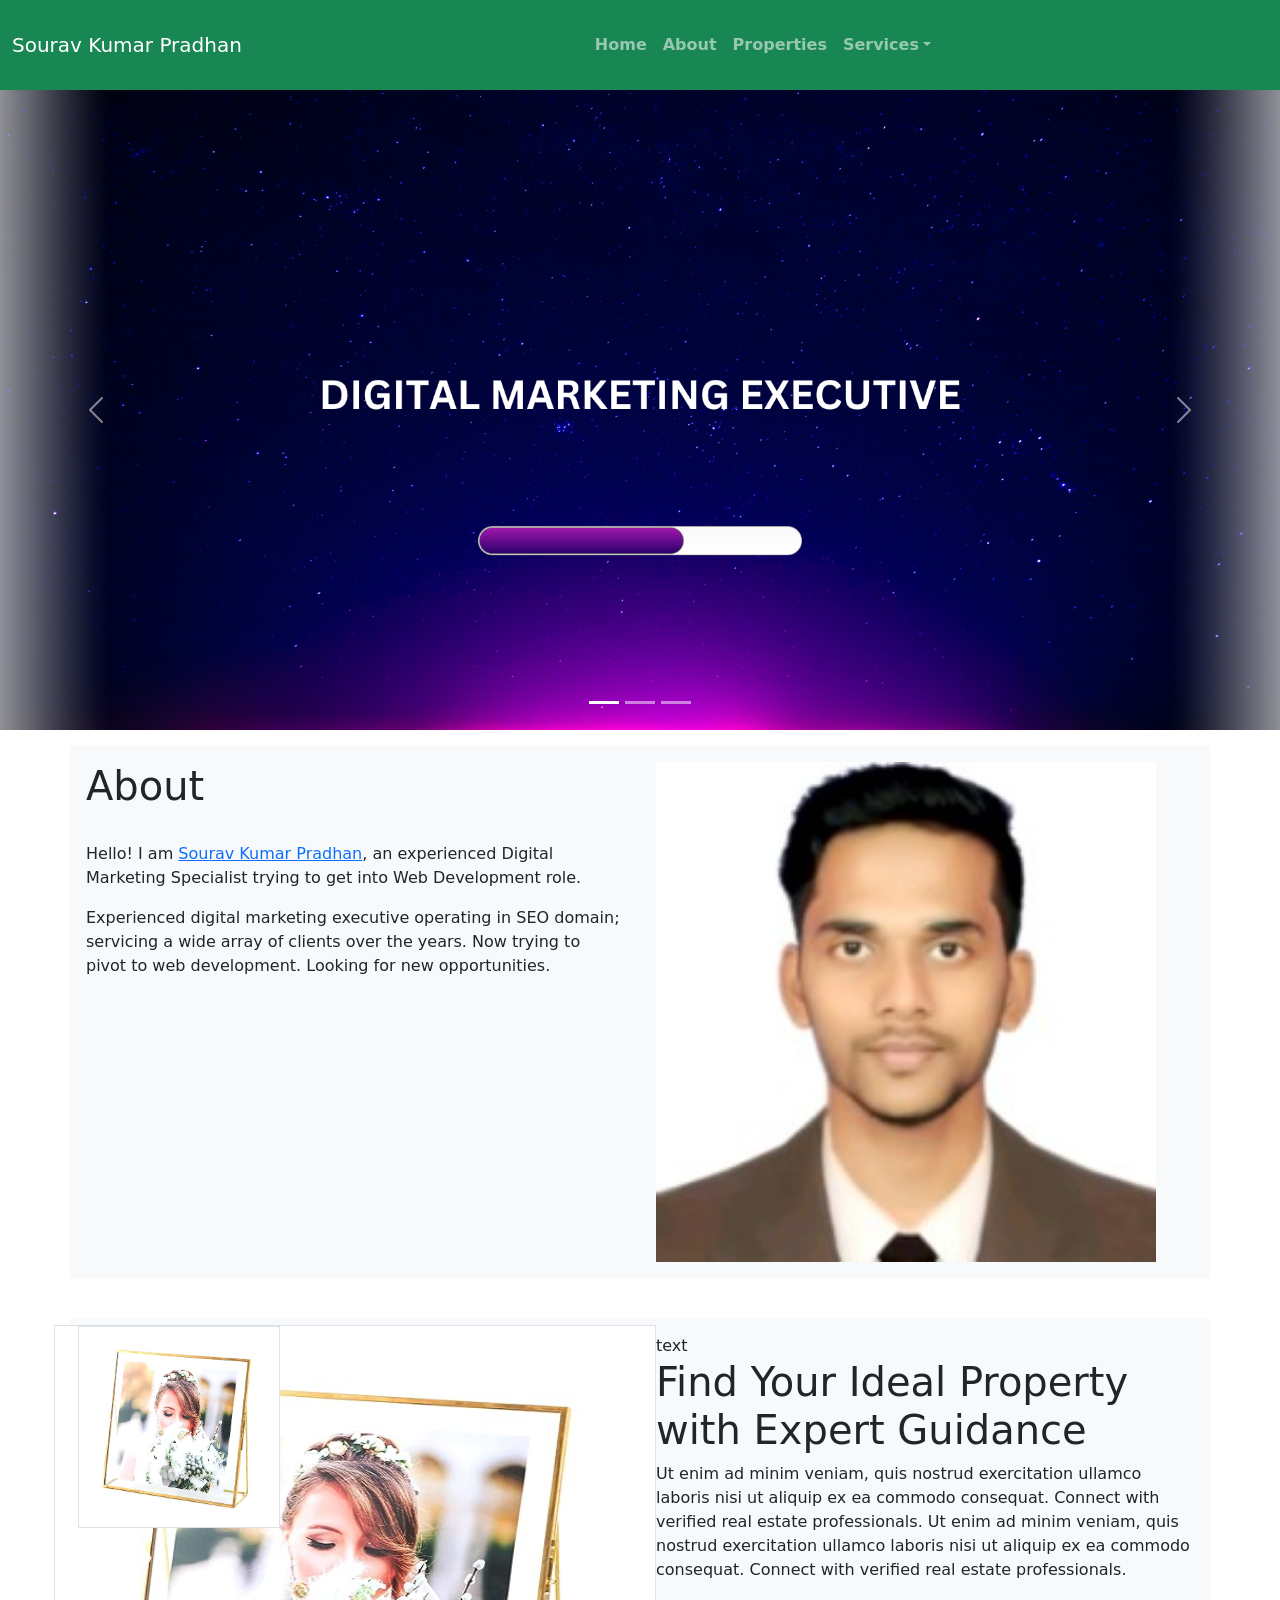
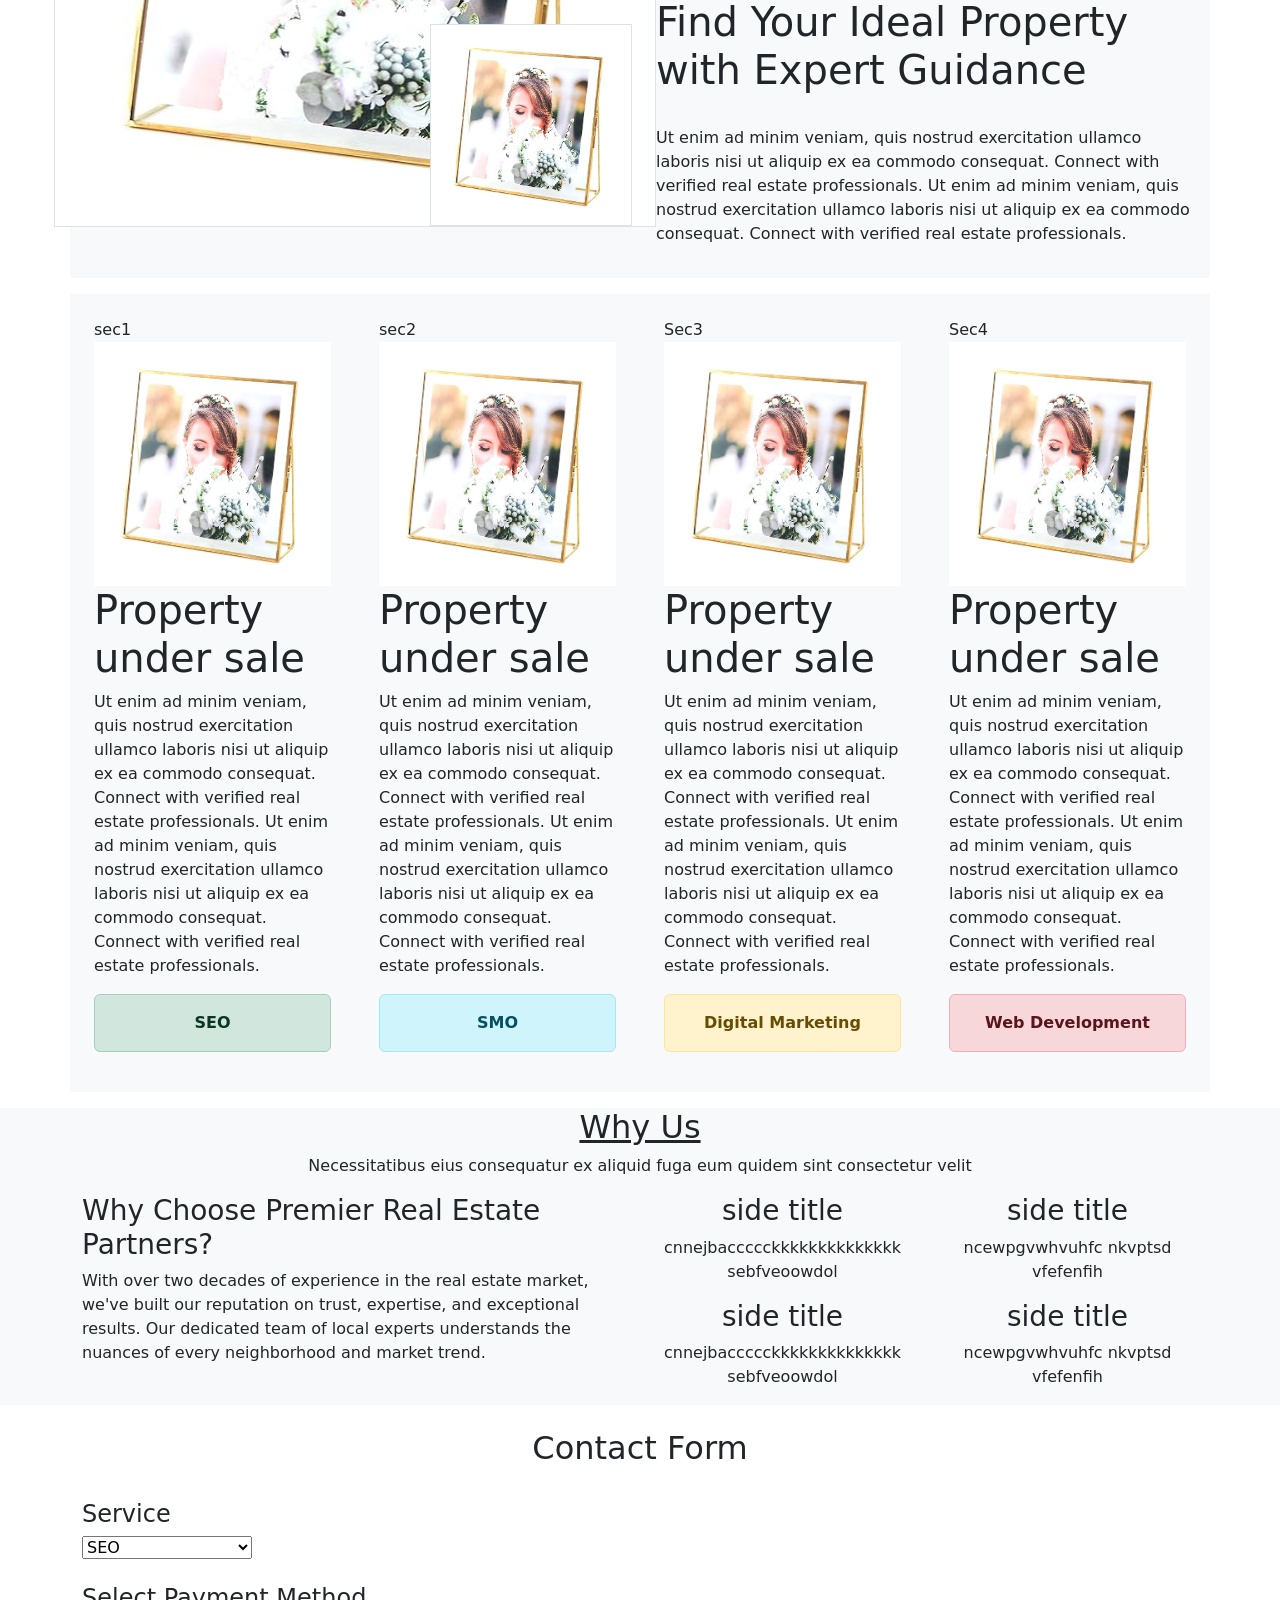
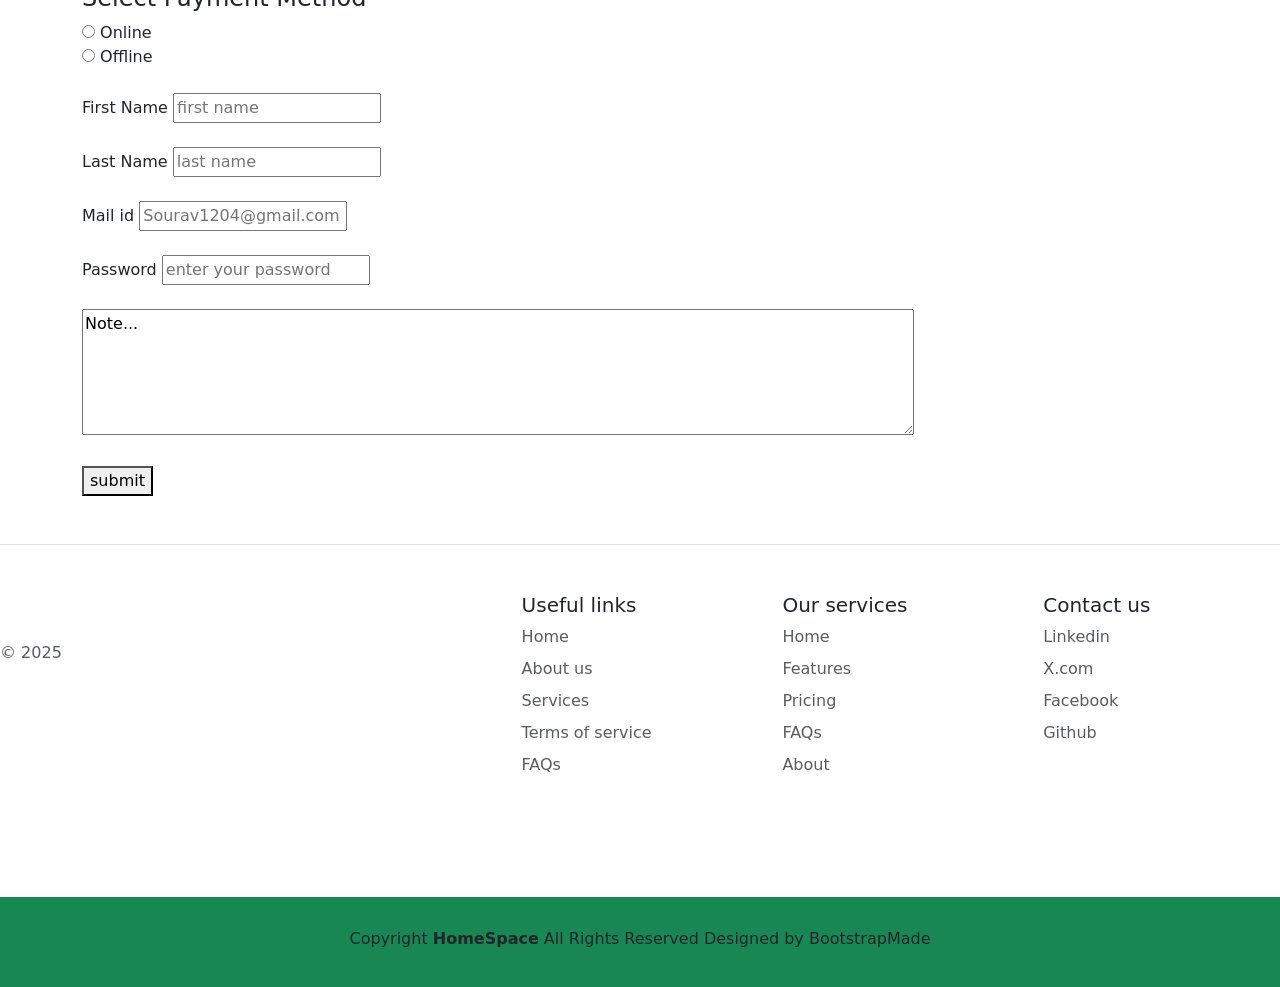
==== index.html @ d752d13b "first commit" ====
<!DOCTYPE html>
<html lang="en">
  <head>
    <title>Nav Bar</title>
    <meta charset="utf-8" />
    <meta name="viewport" content="width=device-width, initial-scale=1" />
    <link href="https://cdn.jsdelivr.net/npm/bootstrap@5.3.3/dist/css/bootstrap.min.css" rel="stylesheet" />
    <script src="https://cdn.jsdelivr.net/npm/bootstrap@5.3.3/dist/js/bootstrap.bundle.min.js"></script>
    <link rel="stylesheet" href="./css/style.css">
    <!-- <link rel="stylesheet" href="https://cdnjs.cloudflare.com/ajax/libs/font-awesome/4.7.0/css/font-awesome.min.css"> -->
  </head>
  <body>
    <nav class="navbar navbar-expand-sm bg-success navbar-dark sticky-top" style="height: 90px">
      <div class="container-fluid">
        <a class="navbar-brand" href="#">Sourav Kumar Pradhan</a>
        <button class="navbar-toggler" type="button" data-bs-toggle="collapse" data-bs-target="#collapsibleNavbar">
          <span class="navbar-toggler-icon"></span>
        </button>
        <div class="collapse navbar-collapse justify-content-center" id="collapsibleNavbar">
          <ul class="navbar-nav">
            <li class="nav-item">
              <a class="nav-link" href="#"><b>Home</b></a>
            </li>
            <li class="nav-item">
              <a class="nav-link" href="#"><b>About</b></a>
            </li>
            <li class="nav-item">
              <a class="nav-link" href="#"><b>Properties</b></a>
            </li>
            <li class="nav-item dropdown">
              <a class="nav-link dropdown-toggle" href="#" role="button" data-bs-toggle="dropdown"><b>Services</b></a>
              <ul class="dropdown-menu">
                <li>
                  <a class="dropdown-item" href="#"><b>SEO</b></a>
                </li>
                <li>
                  <a class="dropdown-item" href="#"><b>SMO</b></a>
                </li>
                <li>
                  <a class="dropdown-item" href="#"><b>WEB Development</b></a>
                </li>
              </ul>
            </li>
          </ul>
        </div>
      </div>
    </nav>
    <div id="demo" class="carousel slide" data-bs-ride="carousel">
      <!-- Indicators/dots -->
      <div class="carousel-indicators">
        <button type="button" data-bs-target="#demo" data-bs-slide-to="0" class="active"></button>
        <button type="button" data-bs-target="#demo" data-bs-slide-to="1"></button>
        <button type="button" data-bs-target="#demo" data-bs-slide-to="2"></button>
      </div>

      <!-- The slideshow/carousel -->
      <div class="carousel-inner">
        <div class="carousel-item active">
          <img src="images/Digital marketing executive..png" alt="Los Angeles" class="d-block" style="width: 100%">
        </div>
        <div class="carousel-item">
          <img src="images/transition into a Web Development role..png" alt="Chicago" class="d-block" style="width: 100%" />
        </div>
        <div class="carousel-item">
          <img src="images/Web Developer..png" alt="New York" class="d-block" style="width: 100%">
        </div>
      </div>

      <!-- Left and right controls/icons -->
      <button class="carousel-control-prev" type="button" data-bs-target="#demo" data-bs-slide="prev">
        <span class="carousel-control-prev-icon"></span>
      </button>
      <button class="carousel-control-next" type="button" data-bs-target="#demo" data-bs-slide="next">
        <span class="carousel-control-next-icon"></span>
      </button>
    </div>
    <div class="container mt-3">
      <div class="row">
        <div class="col-sm-6 p-3 bg-light text-Black">
         
          <h1>About</h1>
          <br>
          <p>
           Hello! I am <a href="https://www.linkedin.com/in/sourav-kumar-pradhan-544301198/">Sourav Kumar Pradhan</a>, an experienced Digital Marketing Specialist trying to get into Web Development role.
          </p>
          <p>Experienced digital marketing executive operating in SEO domain; servicing a wide array of clients over the years. Now trying to pivot to web development. Looking for new opportunities.</p>
        </div>
        <div class="col-sm-6 p-3 bg-light text-Black">
         
          <div class="My-image"><img src="images/My image.jpg" alt="Sourav Kumar Pradhan" height="500px" width="500px"></div>
        </div>
      </div>
    </div>
    <br />
    <div class="container mt-3">
      <div class="row">
        <div class="col-sm-6 p-2 bg-light text-Black">
          <div class="box">
            <div class="top-left border"><img src="images/square image.jpg" alt="" height="200px" width="200px"></div>
            <div class="box-center border"><img src="images/square image.jpg" alt="" height="500px" width="600px"></div>
            <div class="bottom-right border"><img src="images/square image.jpg" alt="" height="200px" width="200px"></div>
          </div>
        </div>
        <div class="col-sm-6 p-3 bg-light text-Black">
          text
          <h1>Find Your Ideal Property with Expert Guidance</h1>
         
          <p>
            Ut enim ad minim veniam, quis nostrud exercitation ullamco laboris nisi ut aliquip ex ea commodo consequat. Connect with verified real
            estate professionals. Ut enim ad minim veniam, quis nostrud exercitation ullamco laboris nisi ut aliquip ex ea commodo consequat. Connect
            with verified real estate professionals.
          </p>

          <h1>Find Your Ideal Property with Expert Guidance</h1>
         <br>
          <p>
            Ut enim ad minim veniam, quis nostrud exercitation ullamco laboris nisi ut aliquip ex ea commodo consequat. Connect with verified real
            estate professionals. Ut enim ad minim veniam, quis nostrud exercitation ullamco laboris nisi ut aliquip ex ea commodo consequat. Connect
            with verified real estate professionals.
          </p>
        </div>
      </div>
    </div>
    <div class="container mt-3">
      <div class="row">
        <div class="col-sm-3 p-4 bg-light">
          sec1
          <div class="image"><img src="images/square image.jpg" alt="" class="img-fluid"></div>
          <div>
            <h1>Property under sale</h1>
            <p>
              Ut enim ad minim veniam, quis nostrud exercitation ullamco laboris nisi ut aliquip ex ea commodo consequat. Connect with verified real
              estate professionals. Ut enim ad minim veniam, quis nostrud exercitation ullamco laboris nisi ut aliquip ex ea commodo consequat.
              Connect with verified real estate professionals.
            </p>
            <div class="alert alert-success text-center">
              <strong>SEO</strong>
            </div>
          </div>
        </div>
        <div class="col-sm-3 p-4 bg-light">
          sec2
          <div class="image"><img src="images/square image.jpg" alt="" class="img-fluid" /></div>
          <div>
            <h1>Property under sale</h1>
            <p>
              Ut enim ad minim veniam, quis nostrud exercitation ullamco laboris nisi ut aliquip ex ea commodo consequat. Connect with verified real
              estate professionals. Ut enim ad minim veniam, quis nostrud exercitation ullamco laboris nisi ut aliquip ex ea commodo consequat.
              Connect with verified real estate professionals.
            </p>
            <div class="alert alert-info text-center">
              <strong>SMO</strong>
            </div>
          </div>
        </div>
        <div class="col-sm-3 p-4 bg-light">
          Sec3
          <div class="image"><img src="images/square image.jpg" alt="" class="img-fluid" /></div>
          <div>
            <h1>Property under sale</h1>
            <p>
              Ut enim ad minim veniam, quis nostrud exercitation ullamco laboris nisi ut aliquip ex ea commodo consequat. Connect with verified real
              estate professionals. Ut enim ad minim veniam, quis nostrud exercitation ullamco laboris nisi ut aliquip ex ea commodo consequat.
              Connect with verified real estate professionals.
            </p>
            <div class="alert alert-warning text-center">
              <strong>Digital Marketing</strong>
            </div>
          </div>
        </div>
        <div class="col-sm-3 p-4 bg-light">
          Sec4
          <div class="image"><img src="images/square image.jpg" alt="" class="img-fluid" /></div>
          <div>
            <h1>Property under sale</h1>
            <p>
              Ut enim ad minim veniam, quis nostrud exercitation ullamco laboris nisi ut aliquip ex ea commodo consequat. Connect with verified real
              estate professionals. Ut enim ad minim veniam, quis nostrud exercitation ullamco laboris nisi ut aliquip ex ea commodo consequat.
              Connect with verified real estate professionals.
            </p>
            <div class="alert alert-danger text-center">
              <strong>Web Development</strong>
            </div>
          </div>
        </div>
      </div>
    </div>
    <div class="container-fluid bg-light mt-3">
      <h2 class="text-decoration-underline text-center">Why Us</h2>
      <p class="text-center">Necessitatibus eius consequatur ex aliquid fuga eum quidem sint consectetur velit</p>
      <div class="container">
        <div class="row">
          <div class="col-sm-6">
            <h3>Why Choose Premier Real Estate Partners?</h3>
            <p>
              With over two decades of experience in the real estate market, we've built our reputation on trust, expertise, and exceptional results.
              Our dedicated team of local experts understands the nuances of every neighborhood and market trend.
            </p>
          </div>
          <div class="col-sm-6">
            <div class="row">
              <div class="col-sm-6 text-center">
                <h3>side title</h3>
                <p>cnnejbaccccckkkkkkkkkkkkkk sebfveoowdol</p>
              </div>
              <div class="col-sm-6 text-center">
                <h3>side title</h3>
                <p>ncewpgvwhvuhfc nkvptsd vfefenfih</p>
              </div>
            </div>
            <div class="row">
              <div class="col-sm-6 text-center">
                <h3>side title</h3>
                <p>cnnejbaccccckkkkkkkkkkkkkk sebfveoowdol</p>
              </div>
              <div class="col-sm-6 text-center">
                <h3>side title</h3>
                <p>ncewpgvwhvuhfc nkvptsd vfefenfih</p>
              </div>
            </div>
          </div>
        </div>
      </div>
    </div>
<br>
  <div class="container">
    <h2 class="text-center">Contact Form</h2>
    <br>
    <form>
        <h4><label for="Stream">Service</label></h4>
       <select id="selector"> 
        <option value="SEO">SEO</option><br><br>
        <option value="SMO">SMO</option><br><br>
        <option value="Digital Marketing">Digital Marketing</option><br><br>
        <option value="Web Development">Web Development</option>
       </select><br><br>
       <h4>Select Payment Method</h4>
       <input type="radio" name="nametype" value="online">
       Online <br>
       <input type="radio" name="nametype" value="Offline">
       Offline <br><br>
        <label for="first name">First Name</label>
        <input type="text" id="fname" placeholder="first name"> <br><br>
        <label for="last name">Last Name</label>
        <input type="text" id="lname" placeholder="last name"><br><br>
        <label for="Mail">Mail id</label>
        <input type="Mail" id="mail" placeholder="Sourav1204@gmail.com"><br><br>
        <label for="Password">Password</label>
        <input type="Password" id="password" placeholder="enter your password">  <br><br>
        <textarea cols="100" rows="5" id="note">Note...</textarea> <br><br>
    </form>
    
         <button type="submit" id="submit" onclick="submitBtn();">submit</button>
    <script>
        function submitBtn()
        
        {   
            let Selector = document.getElementById("Selector").value
            console.log(Selector);
            let fname = document.getElementById("fname").value
            console.log(fname);
            let lname = document.getElementById("lname").value
            console.log(lname);
            let mail = document.getElementById("mail").value
            console.log(mail);
            let password = document.getElementById("password").value
            console.log(password);
            let Description = document.getElementById("note").value
            console.log(Description);
            let nametype = document.querySelector('input[name="nametype"]:checked').value
            console.log(nametype);
        }
    </script>
  </div>
   <script src="new.js">
   </script>
  
    <footer class="row row-cols-1 row-cols-sm-2 row-cols-md-5 py-5 my-5 border-top">
      <div class="col mb-3">
        <a href="/" class="d-flex align-items-center mb-3 link-body-emphasis text-decoration-none" aria-label="Bootstrap">
          <svg class="bi me-2" width="40" height="32" aria-hidden="true">
            <use xlink:href="#bootstrap"></use>
          </svg>
        </a>
        <p class="text-body-secondary">© 2025</p>
      </div>
      <div class="col mb-3"></div>
      <div class="col mb-3">
        <h5>Useful links</h5>
        <ul class="nav flex-column">
          <li class="nav-item mb-2">
            <a href="#" class="nav-link p-0 text-body-secondary">Home</a>
          </li>
          <li class="nav-item mb-2">
            <a href="#" class="nav-link p-0 text-body-secondary">About us</a>
          </li>
          <li class="nav-item mb-2">
            <a href="#" class="nav-link p-0 text-body-secondary">Services</a>
          </li>
          <li class="nav-item mb-2">
            <a href="#" class="nav-link p-0 text-body-secondary">Terms of service</a>
          </li>
          <li class="nav-item mb-2">
            <a href="#" class="nav-link p-0 text-body-secondary">FAQs</a>
          </li>
        </ul>
      </div>
      <div class="col mb-3">
        <h5>Our services</h5>
        <ul class="nav flex-column">
          <li class="nav-item mb-2">
            <a href="#" class="nav-link p-0 text-body-secondary">Home</a>
          </li>
          <li class="nav-item mb-2">
            <a href="#" class="nav-link p-0 text-body-secondary">Features</a>
          </li>
          <li class="nav-item mb-2">
            <a href="#" class="nav-link p-0 text-body-secondary">Pricing</a>
          </li>
          <li class="nav-item mb-2">
            <a href="#" class="nav-link p-0 text-body-secondary">FAQs</a>
          </li>
          <li class="nav-item mb-2">
            <a href="#" class="nav-link p-0 text-body-secondary">About</a>
          </li>
        </ul>
      </div>
      <div class="col mb-3">
        <h5>Contact us</h5>
        <ul class="nav flex-column">
          <li class="nav-item mb-2">
            <a href="https://www.linkedin.com/in/sourav-kumar-pradhan-544301198/" class="nav-link p-0 text-body-secondary">Linkedin</a>
          </li>
          <li class="nav-item mb-2">
            <a href="https://x.com/imsourav1204" class="nav-link p-0 text-body-secondary">X.com</a>
          </li>
          <li class="nav-item mb-2">
            <a href="https://www.facebook.com/sourav.pradhan.315" class="nav-link p-0 text-body-secondary">Facebook</a>
          </li>
          <li class="nav-item mb-2">
            <a href="https://github.com/sourav1204-ux" class="nav-link p-0 text-body-secondary">Github</a>
          </li>
        </ul>
        
      </div>
    </footer>
    <div class="container-fluid text-center bg-success" style="height: 90px;">
          <p style="padding-top: 30px;">Copyright <b>HomeSpace</b> All Rights Reserved Designed by BootstrapMade</p>
        </div>
  </body>
</html>
---- css/style.css ----
.box {
    position:relative;
    height: 500px; width: 100%;
}
.top-left{
    position:absolute;
    top: 0;
    left: 0;
    z-index: 1;
}
.box-center{
    position:absolute;
    top:50%;
    left:50%;
    transform: translate(-50%, -50%);
}
.bottom-right{
    position:absolute;
    bottom:0;
    right:0;
}
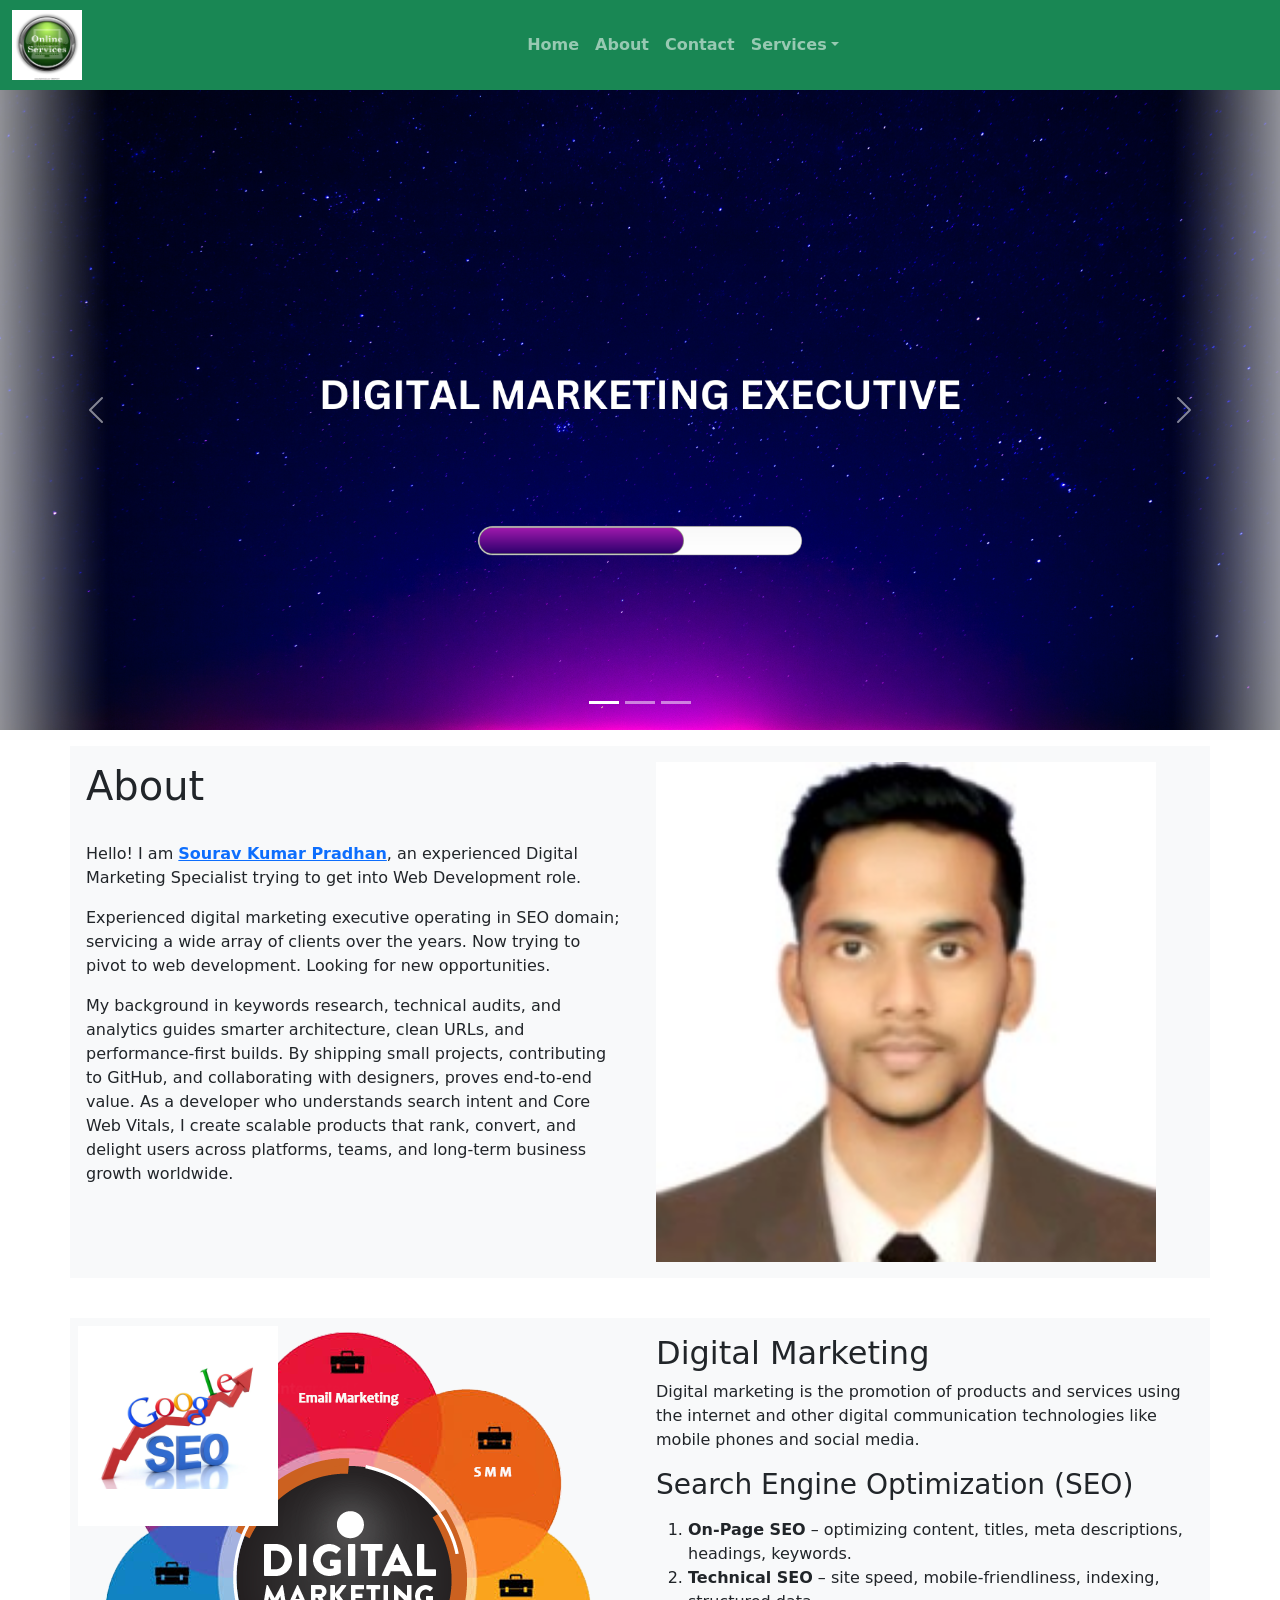
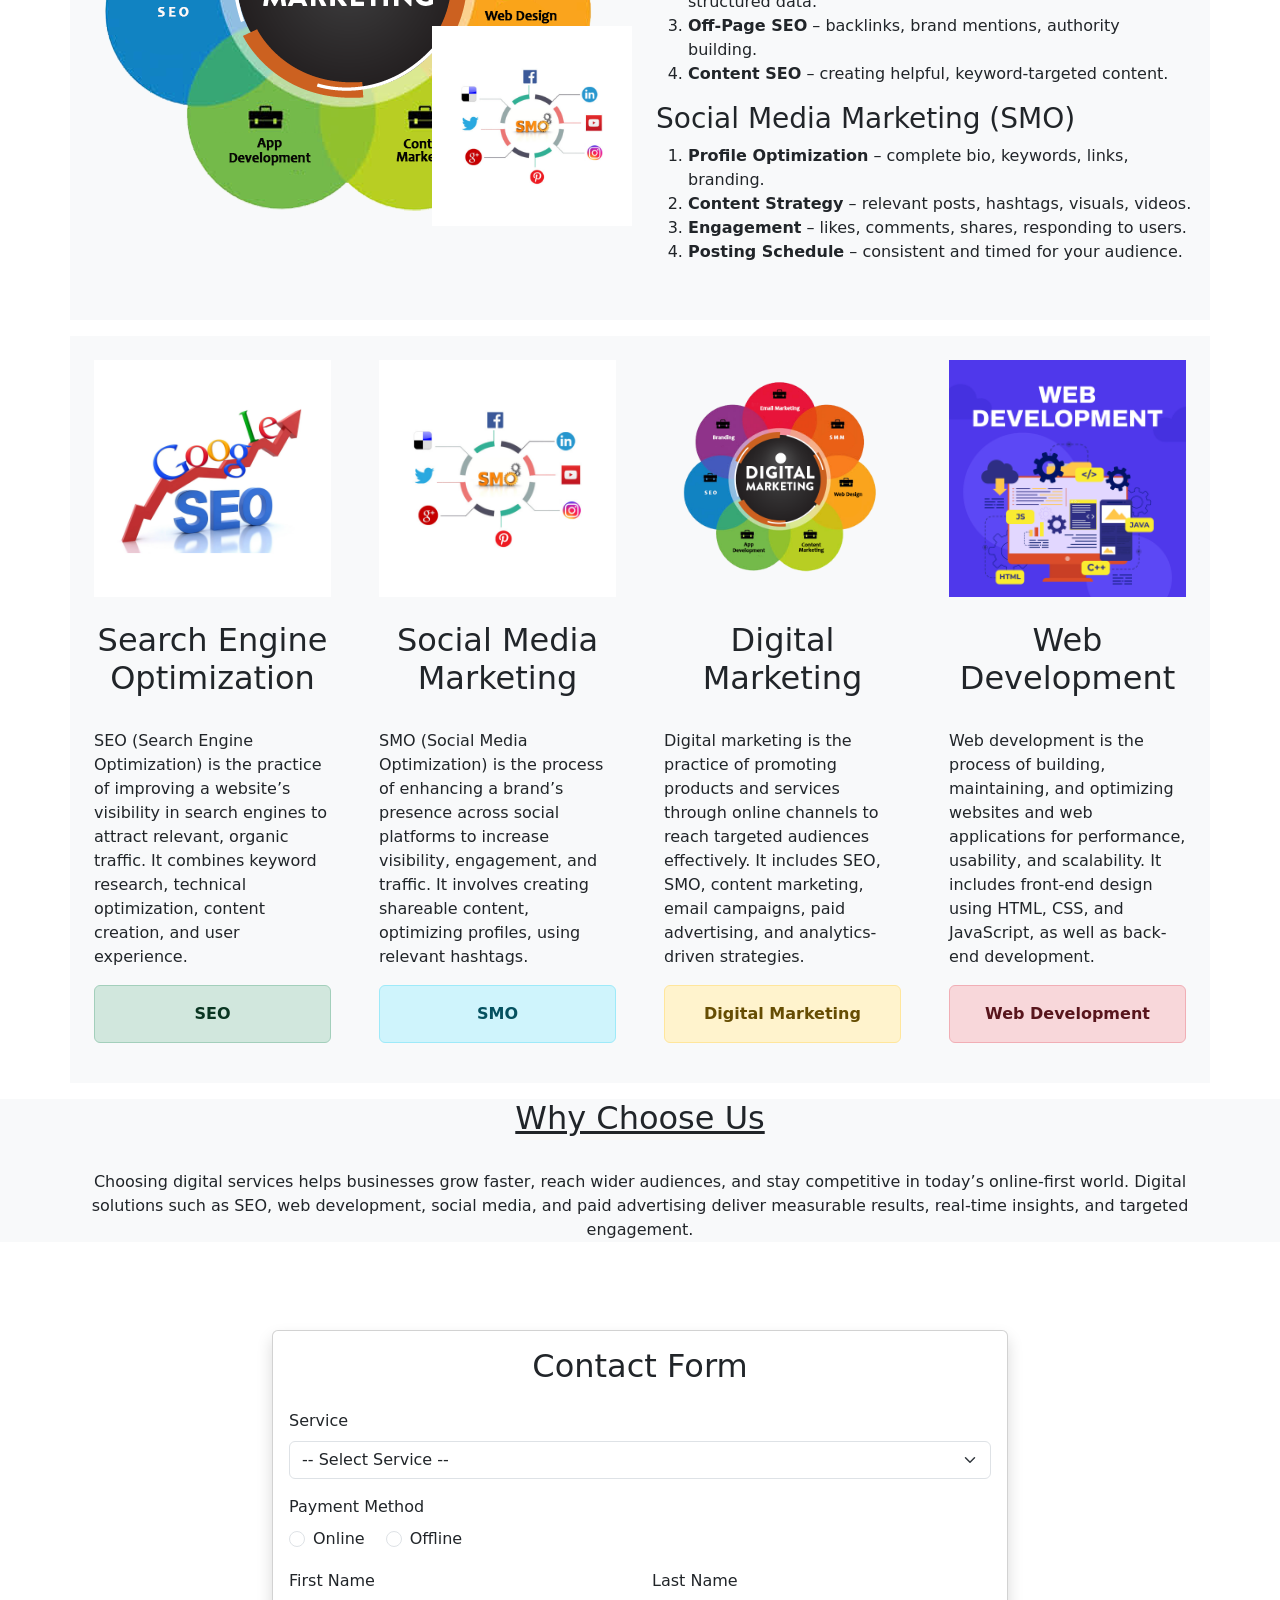
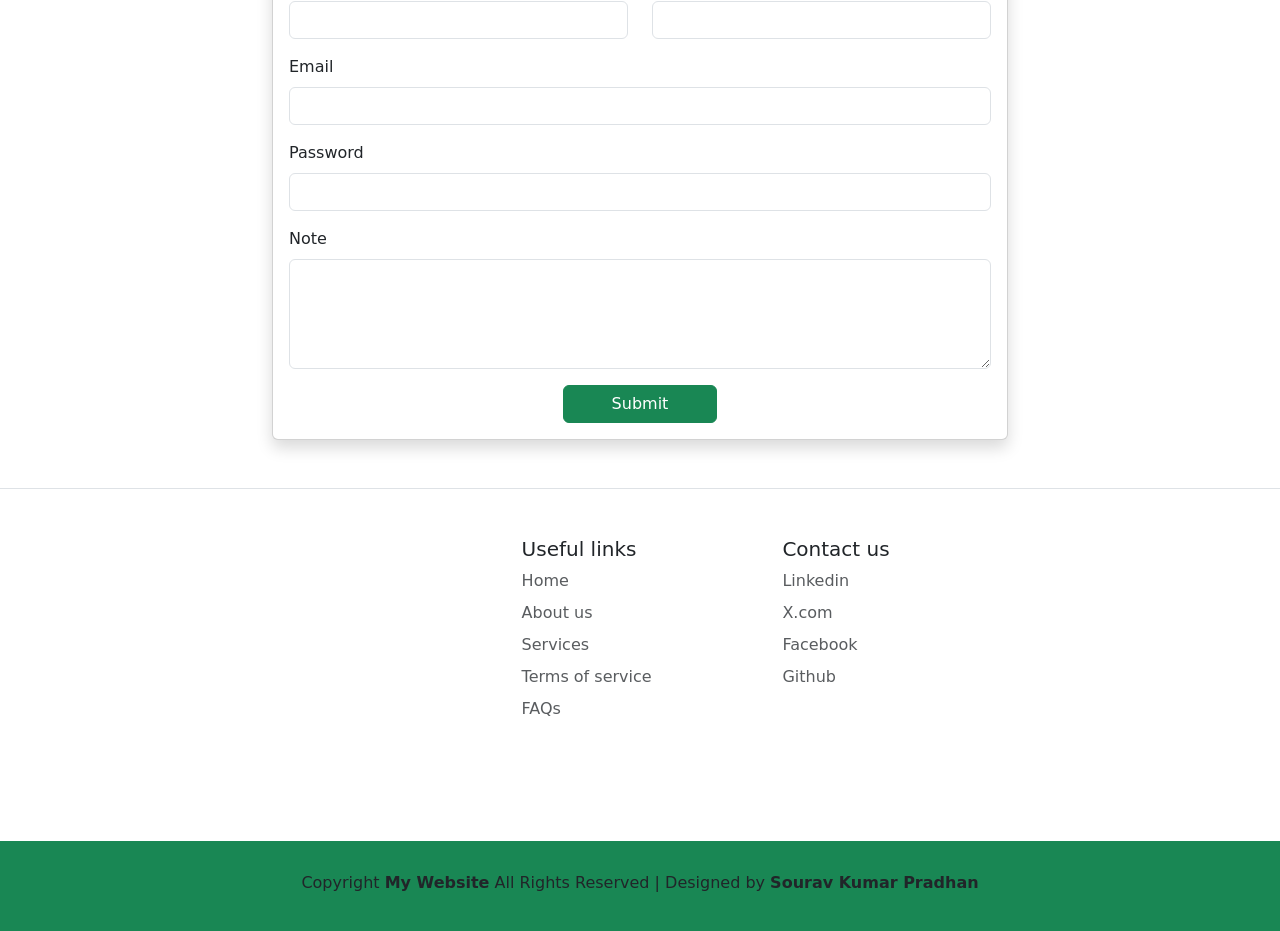
==== commit bd198e45: "1st commit" ====
--- a/index.html
+++ b/index.html
@@ -1,351 +1,398 @@
 <!DOCTYPE html>
 <html lang="en">
-  <head>
-    <title>Nav Bar</title>
-    <meta charset="utf-8" />
-    <meta name="viewport" content="width=device-width, initial-scale=1" />
-    <link href="https://cdn.jsdelivr.net/npm/bootstrap@5.3.3/dist/css/bootstrap.min.css" rel="stylesheet" />
-    <script src="https://cdn.jsdelivr.net/npm/bootstrap@5.3.3/dist/js/bootstrap.bundle.min.js"></script>
-    <link rel="stylesheet" href="./css/style.css">
-    <!-- <link rel="stylesheet" href="https://cdnjs.cloudflare.com/ajax/libs/font-awesome/4.7.0/css/font-awesome.min.css"> -->
-  </head>
-  <body>
-    <nav class="navbar navbar-expand-sm bg-success navbar-dark sticky-top" style="height: 90px">
-      <div class="container-fluid">
-        <a class="navbar-brand" href="#">Sourav Kumar Pradhan</a>
-        <button class="navbar-toggler" type="button" data-bs-toggle="collapse" data-bs-target="#collapsibleNavbar">
-          <span class="navbar-toggler-icon"></span>
-        </button>
-        <div class="collapse navbar-collapse justify-content-center" id="collapsibleNavbar">
-          <ul class="navbar-nav">
-            <li class="nav-item">
-              <a class="nav-link" href="#"><b>Home</b></a>
-            </li>
-            <li class="nav-item">
-              <a class="nav-link" href="#"><b>About</b></a>
-            </li>
-            <li class="nav-item">
-              <a class="nav-link" href="#"><b>Properties</b></a>
-            </li>
-            <li class="nav-item dropdown">
-              <a class="nav-link dropdown-toggle" href="#" role="button" data-bs-toggle="dropdown"><b>Services</b></a>
-              <ul class="dropdown-menu">
-                <li>
-                  <a class="dropdown-item" href="#"><b>SEO</b></a>
-                </li>
-                <li>
-                  <a class="dropdown-item" href="#"><b>SMO</b></a>
-                </li>
-                <li>
-                  <a class="dropdown-item" href="#"><b>WEB Development</b></a>
-                </li>
-              </ul>
-            </li>
-          </ul>
-        </div>
-      </div>
-    </nav>
-    <div id="demo" class="carousel slide" data-bs-ride="carousel">
-      <!-- Indicators/dots -->
-      <div class="carousel-indicators">
-        <button type="button" data-bs-target="#demo" data-bs-slide-to="0" class="active"></button>
-        <button type="button" data-bs-target="#demo" data-bs-slide-to="1"></button>
-        <button type="button" data-bs-target="#demo" data-bs-slide-to="2"></button>
-      </div>
-
-      <!-- The slideshow/carousel -->
-      <div class="carousel-inner">
-        <div class="carousel-item active">
-          <img src="images/Digital marketing executive..png" alt="Los Angeles" class="d-block" style="width: 100%">
-        </div>
-        <div class="carousel-item">
-          <img src="images/transition into a Web Development role..png" alt="Chicago" class="d-block" style="width: 100%" />
-        </div>
-        <div class="carousel-item">
-          <img src="images/Web Developer..png" alt="New York" class="d-block" style="width: 100%">
-        </div>
-      </div>
-
-      <!-- Left and right controls/icons -->
-      <button class="carousel-control-prev" type="button" data-bs-target="#demo" data-bs-slide="prev">
-        <span class="carousel-control-prev-icon"></span>
-      </button>
-      <button class="carousel-control-next" type="button" data-bs-target="#demo" data-bs-slide="next">
-        <span class="carousel-control-next-icon"></span>
-      </button>
-    </div>
-    <div class="container mt-3">
-      <div class="row">
-        <div class="col-sm-6 p-3 bg-light text-Black">
-         
-          <h1>About</h1>
-          <br>
-          <p>
-           Hello! I am <a href="https://www.linkedin.com/in/sourav-kumar-pradhan-544301198/">Sourav Kumar Pradhan</a>, an experienced Digital Marketing Specialist trying to get into Web Development role.
-          </p>
-          <p>Experienced digital marketing executive operating in SEO domain; servicing a wide array of clients over the years. Now trying to pivot to web development. Looking for new opportunities.</p>
-        </div>
-        <div class="col-sm-6 p-3 bg-light text-Black">
-         
-          <div class="My-image"><img src="images/My image.jpg" alt="Sourav Kumar Pradhan" height="500px" width="500px"></div>
-        </div>
-      </div>
-    </div>
-    <br />
-    <div class="container mt-3">
-      <div class="row">
-        <div class="col-sm-6 p-2 bg-light text-Black">
-          <div class="box">
-            <div class="top-left border"><img src="images/square image.jpg" alt="" height="200px" width="200px"></div>
-            <div class="box-center border"><img src="images/square image.jpg" alt="" height="500px" width="600px"></div>
-            <div class="bottom-right border"><img src="images/square image.jpg" alt="" height="200px" width="200px"></div>
-          </div>
-        </div>
-        <div class="col-sm-6 p-3 bg-light text-Black">
-          text
-          <h1>Find Your Ideal Property with Expert Guidance</h1>
-         
-          <p>
-            Ut enim ad minim veniam, quis nostrud exercitation ullamco laboris nisi ut aliquip ex ea commodo consequat. Connect with verified real
-            estate professionals. Ut enim ad minim veniam, quis nostrud exercitation ullamco laboris nisi ut aliquip ex ea commodo consequat. Connect
-            with verified real estate professionals.
-          </p>
-
-          <h1>Find Your Ideal Property with Expert Guidance</h1>
-         <br>
-          <p>
-            Ut enim ad minim veniam, quis nostrud exercitation ullamco laboris nisi ut aliquip ex ea commodo consequat. Connect with verified real
-            estate professionals. Ut enim ad minim veniam, quis nostrud exercitation ullamco laboris nisi ut aliquip ex ea commodo consequat. Connect
-            with verified real estate professionals.
-          </p>
-        </div>
-      </div>
-    </div>
-    <div class="container mt-3">
-      <div class="row">
-        <div class="col-sm-3 p-4 bg-light">
-          sec1
-          <div class="image"><img src="images/square image.jpg" alt="" class="img-fluid"></div>
-          <div>
-            <h1>Property under sale</h1>
-            <p>
-              Ut enim ad minim veniam, quis nostrud exercitation ullamco laboris nisi ut aliquip ex ea commodo consequat. Connect with verified real
-              estate professionals. Ut enim ad minim veniam, quis nostrud exercitation ullamco laboris nisi ut aliquip ex ea commodo consequat.
-              Connect with verified real estate professionals.
-            </p>
-            <div class="alert alert-success text-center">
-              <strong>SEO</strong>
-            </div>
-          </div>
-        </div>
-        <div class="col-sm-3 p-4 bg-light">
-          sec2
-          <div class="image"><img src="images/square image.jpg" alt="" class="img-fluid" /></div>
-          <div>
-            <h1>Property under sale</h1>
-            <p>
-              Ut enim ad minim veniam, quis nostrud exercitation ullamco laboris nisi ut aliquip ex ea commodo consequat. Connect with verified real
-              estate professionals. Ut enim ad minim veniam, quis nostrud exercitation ullamco laboris nisi ut aliquip ex ea commodo consequat.
-              Connect with verified real estate professionals.
-            </p>
-            <div class="alert alert-info text-center">
-              <strong>SMO</strong>
-            </div>
-          </div>
-        </div>
-        <div class="col-sm-3 p-4 bg-light">
-          Sec3
-          <div class="image"><img src="images/square image.jpg" alt="" class="img-fluid" /></div>
-          <div>
-            <h1>Property under sale</h1>
-            <p>
-              Ut enim ad minim veniam, quis nostrud exercitation ullamco laboris nisi ut aliquip ex ea commodo consequat. Connect with verified real
-              estate professionals. Ut enim ad minim veniam, quis nostrud exercitation ullamco laboris nisi ut aliquip ex ea commodo consequat.
-              Connect with verified real estate professionals.
-            </p>
-            <div class="alert alert-warning text-center">
-              <strong>Digital Marketing</strong>
-            </div>
-          </div>
-        </div>
-        <div class="col-sm-3 p-4 bg-light">
-          Sec4
-          <div class="image"><img src="images/square image.jpg" alt="" class="img-fluid" /></div>
-          <div>
-            <h1>Property under sale</h1>
-            <p>
-              Ut enim ad minim veniam, quis nostrud exercitation ullamco laboris nisi ut aliquip ex ea commodo consequat. Connect with verified real
-              estate professionals. Ut enim ad minim veniam, quis nostrud exercitation ullamco laboris nisi ut aliquip ex ea commodo consequat.
-              Connect with verified real estate professionals.
-            </p>
-            <div class="alert alert-danger text-center">
-              <strong>Web Development</strong>
-            </div>
-          </div>
-        </div>
-      </div>
-    </div>
-    <div class="container-fluid bg-light mt-3">
-      <h2 class="text-decoration-underline text-center">Why Us</h2>
-      <p class="text-center">Necessitatibus eius consequatur ex aliquid fuga eum quidem sint consectetur velit</p>
-      <div class="container">
-        <div class="row">
-          <div class="col-sm-6">
-            <h3>Why Choose Premier Real Estate Partners?</h3>
-            <p>
-              With over two decades of experience in the real estate market, we've built our reputation on trust, expertise, and exceptional results.
-              Our dedicated team of local experts understands the nuances of every neighborhood and market trend.
-            </p>
-          </div>
-          <div class="col-sm-6">
+    <head>
+        <title>My Website</title>
+        <meta charset="utf-8" />
+        <meta name="viewport" content="width=device-width, initial-scale=1" />
+        <link href="https://cdn.jsdelivr.net/npm/bootstrap@5.3.3/dist/css/bootstrap.min.css" rel="stylesheet" />
+        <script src="https://cdn.jsdelivr.net/npm/bootstrap@5.3.3/dist/js/bootstrap.bundle.min.js"></script>
+        <link rel="stylesheet" href="./css/style.css" />
+        <!-- <link rel="stylesheet" href="https://cdnjs.cloudflare.com/ajax/libs/font-awesome/4.7.0/css/font-awesome.min.css"> -->
+    </head>
+
+    <body>
+        <nav class="navbar navbar-expand-sm bg-success navbar-dark sticky-top" style="height: 90px">
+            <div class="container-fluid">
+                <a class="navbar-brand" href="#"><img src="./images/Logo.jpg" alt="Logo" height="70" width="70"></a>
+                <button class="navbar-toggler" type="button" data-bs-toggle="collapse" data-bs-target="#collapsibleNavbar">
+                    <span class="navbar-toggler-icon"></span>
+                </button>
+                <div class="collapse navbar-collapse justify-content-center" id="collapsibleNavbar">
+                    <ul class="navbar-nav">
+                        <li class="nav-item">
+                            <a class="nav-link" href="#"><b>Home</b></a>
+                        </li>
+                        <li class="nav-item">
+                            <a class="nav-link" href="#"><b>About</b></a>
+                        </li>
+                        <li class="nav-item">
+                            <a class="nav-link" href="#"><b>Contact</b></a>
+                        </li>
+                        <li class="nav-item dropdown">
+                            <a class="nav-link dropdown-toggle" href="#" role="button" data-bs-toggle="dropdown"><b>Services</b></a>
+                            <ul class="dropdown-menu">
+                                <li>
+                                    <a class="dropdown-item" href="#"><b>SEO</b></a>
+                                </li>
+                                <li>
+                                    <a class="dropdown-item" href="#"><b>SMO</b></a>
+                                </li>
+                                <li>
+                                    <a class="dropdown-item" href="#"><b>Digital Marketing</b></a>
+                                </li>
+                                <li>
+                                    <a class="dropdown-item" href="#"><b>WEB Development</b></a>
+                                </li>
+                            </ul>
+                        </li>
+                    </ul>
+                </div>
+            </div>
+        </nav>
+        <div id="demo" class="carousel slide" data-bs-ride="carousel">
+            <!-- Indicators/dots -->
+            <div class="carousel-indicators">
+                <button type="button" data-bs-target="#demo" data-bs-slide-to="0" class="active"></button>
+                <button type="button" data-bs-target="#demo" data-bs-slide-to="1"></button>
+                <button type="button" data-bs-target="#demo" data-bs-slide-to="2"></button>
+            </div>
+
+            <!-- The slideshow/carousel -->
+            <div class="carousel-inner">
+                <div class="carousel-item active">
+                    <img src="images/Digital marketing executive..png" alt="Los Angeles" class="d-block" style="width: 100%" />
+                </div>
+                <div class="carousel-item">
+                    <img src="images/transition into a Web Development role..png" alt="Chicago" class="d-block" style="width: 100%" />
+                </div>
+                <div class="carousel-item">
+                    <img src="images/Web Developer..png" alt="New York" class="d-block" style="width: 100%" />
+                </div>
+            </div>
+
+            <!-- Left and right controls/icons -->
+            <button class="carousel-control-prev" type="button" data-bs-target="#demo" data-bs-slide="prev">
+                <span class="carousel-control-prev-icon"></span>
+            </button>
+            <button class="carousel-control-next" type="button" data-bs-target="#demo" data-bs-slide="next">
+                <span class="carousel-control-next-icon"></span>
+            </button>
+        </div>
+        <div class="container mt-3">
             <div class="row">
-              <div class="col-sm-6 text-center">
-                <h3>side title</h3>
-                <p>cnnejbaccccckkkkkkkkkkkkkk sebfveoowdol</p>
-              </div>
-              <div class="col-sm-6 text-center">
-                <h3>side title</h3>
-                <p>ncewpgvwhvuhfc nkvptsd vfefenfih</p>
-              </div>
-            </div>
+                <div class="col-sm-6 p-3 bg-light text-Black">
+                    <h1>About</h1>
+                    <br />
+                    <p>
+                        Hello! I am <b><a href="https://www.linkedin.com/in/sourav-kumar-pradhan-544301198/">Sourav Kumar Pradhan</a></b>, an experienced Digital Marketing
+                        Specialist trying to get into Web Development role.
+                    </p>
+                    <p>
+                        Experienced digital marketing executive operating in SEO domain; servicing a wide array of clients over the years. Now trying to pivot to web
+                        development. Looking for new opportunities.
+                    </p>
+                    <p>My background in keywords research, technical audits, and analytics guides smarter architecture, clean URLs, and performance-first builds. By shipping small projects, contributing to GitHub, and collaborating with designers, proves end-to-end value. As a developer who understands search intent and Core Web Vitals, I create scalable products that rank, convert, and delight users across platforms, teams, and long-term business growth worldwide.
+
+                    </p>
+                </div>
+                <div class="col-sm-6 p-3 bg-light text-Black">
+                    <div class="My-image"><img src="images/My image.jpg" alt="Sourav Kumar Pradhan" height="500px" width="500px" /></div>
+                </div>
+            </div>
+        </div>
+        <br />
+        <div class="container mt-3">
             <div class="row">
-              <div class="col-sm-6 text-center">
-                <h3>side title</h3>
-                <p>cnnejbaccccckkkkkkkkkkkkkk sebfveoowdol</p>
-              </div>
-              <div class="col-sm-6 text-center">
-                <h3>side title</h3>
-                <p>ncewpgvwhvuhfc nkvptsd vfefenfih</p>
-              </div>
-            </div>
-          </div>
-        </div>
-      </div>
-    </div>
-<br>
-  <div class="container">
-    <h2 class="text-center">Contact Form</h2>
-    <br>
-    <form>
-        <h4><label for="Stream">Service</label></h4>
-       <select id="selector"> 
-        <option value="SEO">SEO</option><br><br>
-        <option value="SMO">SMO</option><br><br>
-        <option value="Digital Marketing">Digital Marketing</option><br><br>
-        <option value="Web Development">Web Development</option>
-       </select><br><br>
-       <h4>Select Payment Method</h4>
-       <input type="radio" name="nametype" value="online">
-       Online <br>
-       <input type="radio" name="nametype" value="Offline">
-       Offline <br><br>
-        <label for="first name">First Name</label>
-        <input type="text" id="fname" placeholder="first name"> <br><br>
-        <label for="last name">Last Name</label>
-        <input type="text" id="lname" placeholder="last name"><br><br>
-        <label for="Mail">Mail id</label>
-        <input type="Mail" id="mail" placeholder="Sourav1204@gmail.com"><br><br>
-        <label for="Password">Password</label>
-        <input type="Password" id="password" placeholder="enter your password">  <br><br>
-        <textarea cols="100" rows="5" id="note">Note...</textarea> <br><br>
-    </form>
-    
-         <button type="submit" id="submit" onclick="submitBtn();">submit</button>
-    <script>
-        function submitBtn()
-        
-        {   
-            let Selector = document.getElementById("Selector").value
-            console.log(Selector);
-            let fname = document.getElementById("fname").value
-            console.log(fname);
-            let lname = document.getElementById("lname").value
-            console.log(lname);
-            let mail = document.getElementById("mail").value
-            console.log(mail);
-            let password = document.getElementById("password").value
-            console.log(password);
-            let Description = document.getElementById("note").value
-            console.log(Description);
-            let nametype = document.querySelector('input[name="nametype"]:checked').value
-            console.log(nametype);
-        }
-    </script>
-  </div>
-   <script src="new.js">
-   </script>
-  
-    <footer class="row row-cols-1 row-cols-sm-2 row-cols-md-5 py-5 my-5 border-top">
-      <div class="col mb-3">
-        <a href="/" class="d-flex align-items-center mb-3 link-body-emphasis text-decoration-none" aria-label="Bootstrap">
-          <svg class="bi me-2" width="40" height="32" aria-hidden="true">
-            <use xlink:href="#bootstrap"></use>
-          </svg>
-        </a>
-        <p class="text-body-secondary">© 2025</p>
-      </div>
-      <div class="col mb-3"></div>
-      <div class="col mb-3">
-        <h5>Useful links</h5>
-        <ul class="nav flex-column">
-          <li class="nav-item mb-2">
-            <a href="#" class="nav-link p-0 text-body-secondary">Home</a>
-          </li>
-          <li class="nav-item mb-2">
-            <a href="#" class="nav-link p-0 text-body-secondary">About us</a>
-          </li>
-          <li class="nav-item mb-2">
-            <a href="#" class="nav-link p-0 text-body-secondary">Services</a>
-          </li>
-          <li class="nav-item mb-2">
-            <a href="#" class="nav-link p-0 text-body-secondary">Terms of service</a>
-          </li>
-          <li class="nav-item mb-2">
-            <a href="#" class="nav-link p-0 text-body-secondary">FAQs</a>
-          </li>
-        </ul>
-      </div>
-      <div class="col mb-3">
-        <h5>Our services</h5>
-        <ul class="nav flex-column">
-          <li class="nav-item mb-2">
-            <a href="#" class="nav-link p-0 text-body-secondary">Home</a>
-          </li>
-          <li class="nav-item mb-2">
-            <a href="#" class="nav-link p-0 text-body-secondary">Features</a>
-          </li>
-          <li class="nav-item mb-2">
-            <a href="#" class="nav-link p-0 text-body-secondary">Pricing</a>
-          </li>
-          <li class="nav-item mb-2">
-            <a href="#" class="nav-link p-0 text-body-secondary">FAQs</a>
-          </li>
-          <li class="nav-item mb-2">
-            <a href="#" class="nav-link p-0 text-body-secondary">About</a>
-          </li>
-        </ul>
-      </div>
-      <div class="col mb-3">
-        <h5>Contact us</h5>
-        <ul class="nav flex-column">
-          <li class="nav-item mb-2">
-            <a href="https://www.linkedin.com/in/sourav-kumar-pradhan-544301198/" class="nav-link p-0 text-body-secondary">Linkedin</a>
-          </li>
-          <li class="nav-item mb-2">
-            <a href="https://x.com/imsourav1204" class="nav-link p-0 text-body-secondary">X.com</a>
-          </li>
-          <li class="nav-item mb-2">
-            <a href="https://www.facebook.com/sourav.pradhan.315" class="nav-link p-0 text-body-secondary">Facebook</a>
-          </li>
-          <li class="nav-item mb-2">
-            <a href="https://github.com/sourav1204-ux" class="nav-link p-0 text-body-secondary">Github</a>
-          </li>
-        </ul>
-        
-      </div>
-    </footer>
-    <div class="container-fluid text-center bg-success" style="height: 90px;">
-          <p style="padding-top: 30px;">Copyright <b>HomeSpace</b> All Rights Reserved Designed by BootstrapMade</p>
-        </div>
-  </body>
+                <div class="col-sm-6 p-2 bg-light text-Black">
+                    <div class="box">
+                        <div class="top-left "><img src="images/SEO.png" alt="" height="200px" width="200px" /></div>
+                        <div class="box-center"><img src="images/Digital marketing.png" alt="" height="600px" width="600px" /></div>
+                        <div class="bottom-right"><img src="images/SMO.png" alt="" height="200px" width="200px" /></div>
+                    </div>
+                </div>
+                <div class="col-sm-6 p-3 bg-light text-Black">
+                    
+                    <h2>Digital Marketing</h2>
+
+                    <p>
+                        Digital marketing is the promotion of products and services using the internet and other digital communication technologies like mobile phones and social media.
+                    </p>
+
+                    <h3>Search Engine Optimization (SEO)</h3>
+                    <p>
+                       <ol> 
+                        <li><b>On-Page SEO</b> – optimizing content, titles, meta descriptions, headings, keywords.</li>
+                        <li><b>Technical SEO</b> – site speed, mobile-friendliness, indexing, structured data.</li>
+                        <li><b>Off-Page SEO</b> – backlinks, brand mentions, authority building.</li>
+                        <li><b>Content SEO</b> – creating helpful, keyword-targeted content.</li>
+                    </ol>
+                    </p>
+                    <h3>Social Media Marketing (SMO)</h3>
+                    <ol> 
+                        <li><b>Profile Optimization</b> – complete bio, keywords, links, branding.</li>
+                        <li><b>Content Strategy</b> – relevant posts, hashtags, visuals, videos.</li>
+                        <li><b>Engagement</b> – likes, comments, shares, responding to users.</li>
+                        <li><b>Posting Schedule</b> – consistent and timed for your audience.</li>
+                    </ol>
+                    <br />
+                </div>
+            </div>
+        </div>
+        <div class="container mt-3">
+            <div class="row">
+                <div class="col-sm-3 p-4 bg-light">
+                    <!-- sec1 -->
+                    <div class="image"><img src="images/SEO.png" alt="" class="img-fluid" /></div><br>
+                    <div>
+                        <h2 class="text-center">Search Engine Optimization</h2> <br>
+                        <p>
+                            SEO (Search Engine Optimization) is the practice of improving a website’s visibility in search engines to attract relevant, organic traffic. It combines keyword research, technical optimization, content creation, and user experience.
+                        </p>
+                        <div class="alert alert-success text-center">
+                            <strong>SEO</strong>
+                        </div>
+                    </div>
+                </div>
+                <div class="col-sm-3 p-4 bg-light">
+                    <!-- sec2 -->
+                    <div class="image"><img src="images/SMO.png" alt="" class="img-fluid" /></div><br>
+                    <div>
+                        <h2 class="text-center">Social Media Marketing</h2><br>
+                        <p>
+                            SMO (Social Media Optimization) is the process of enhancing a brand’s presence across social platforms to increase visibility, engagement, and traffic. It involves creating shareable content, optimizing profiles, using relevant hashtags.
+                        </p>
+                        <div class="alert alert-info text-center">
+                            <strong>SMO</strong>
+                        </div>
+                    </div>
+                </div>
+                <div class="col-sm-3 p-4 bg-light">
+                    <!-- Sec3 -->
+                    <div class="image"><img src="images/Digital marketing.png" alt="" class="img-fluid" /></div><br>
+                    <div>
+                        <h2 class="text-center">Digital Marketing</h2><br>
+                        <p>
+                        Digital marketing is the practice of promoting products and services through online channels to reach targeted audiences effectively. It includes SEO, SMO, content marketing, email campaigns, paid advertising, and analytics-driven strategies.
+                        </p>
+                        <div class="alert alert-warning text-center">
+                            <strong>Digital Marketing</strong>
+                        </div>
+                    </div>
+                </div>
+                <div class="col-sm-3 p-4 bg-light">
+                    <!-- Sec4 -->
+                    <div class="image"><img src="images/Web development.jpg" alt="" class="img-fluid" /></div><br>
+                    <div>
+                        <h2 class="text-center">Web Development</h2><br>
+                        <p>
+                            Web development is the process of building, maintaining, and optimizing websites and web applications for performance, usability, and scalability. It includes front-end design using HTML, CSS, and JavaScript, as well as back-end development.
+                        </p>
+                        <div class="alert alert-danger text-center">
+                            <strong>Web Development</strong>
+                        </div>
+                    </div>
+                </div>
+            </div>
+        </div>
+        <div class="container-fluid bg-light mt-3">
+        <div class="container">
+            <h2 class="text-decoration-underline text-center">Why Choose Us</h2><br>
+            <p class="text-center">Choosing digital services helps businesses grow faster, reach wider audiences, and stay competitive in today’s online-first world. Digital solutions such as SEO, web development, social media, and paid advertising deliver measurable results, real-time insights, and targeted engagement.</p>
+            <!-- <div class="container">
+                <div class="row">
+                    <div class="col-sm-6">
+                        <h3>Why Choose Premier Real Estate Partners?</h3>
+                        <p>
+                            With over two decades of experience in the real estate market, we've built our reputation on trust, expertise, and exceptional results. Our
+                            dedicated team of local experts understands the nuances of every neighborhood and market trend.
+                        </p>
+                    </div>
+                    <div class="col-sm-6">
+                        <div class="row">
+                            <div class="col-sm-6 text-center">
+                                <h3>side title</h3>
+                                <p>cnnejbaccccckkkkkkkkkkkkkk sebfveoowdol</p>
+                            </div>
+                            <div class="col-sm-6 text-center">
+                                <h3>side title</h3>
+                                <p>ncewpgvwhvuhfc nkvptsd vfefenfih</p>
+                            </div>
+                        </div>
+                        <div class="row">
+                            <div class="col-sm-6 text-center">
+                                <h3>side title</h3>
+                                <p>cnnejbaccccckkkkkkkkkkkkkk sebfveoowdol</p>
+                            </div>
+                            <div class="col-sm-6 text-center">
+                                <h3>side title</h3>
+                                <p>ncewpgvwhvuhfc nkvptsd vfefenfih</p>
+                            </div>
+                        </div>
+                    </div>
+                </div>
+            </div>
+        </div> -->
+        </div>
+        </div>
+        <br />
+        <div class="container mt-5">
+            <div class="row justify-content-center">
+                <div class="col-md-8">
+                    <div class="card shadow">
+                        <div class="card-body">
+                            <h2 class="text-center mb-4">Contact Form</h2>
+
+                            <form id="contactForm">
+                                <!-- Service -->
+                                <div class="mb-3">
+                                    <label class="form-label">Service</label>
+                                    <select class="form-select" id="selector" required>
+                                        <option value="">-- Select Service --</option>
+                                        <option value="SEO">SEO</option>
+                                        <option value="SMO">SMO</option>
+                                        <option value="Digital Marketing">Digital Marketing</option>
+                                        <option value="Web Development">Web Development</option>
+                                    </select>
+                                </div>
+
+                                <!-- Payment -->
+                                <div class="mb-3">
+                                    <label class="form-label">Payment Method</label><br />
+                                    <div class="form-check form-check-inline">
+                                        <input class="form-check-input" type="radio" name="nametype" value="Online" required />
+                                        <label class="form-check-label">Online</label>
+                                    </div>
+                                    <div class="form-check form-check-inline">
+                                        <input class="form-check-input" type="radio" name="nametype" value="Offline" />
+                                        <label class="form-check-label">Offline</label>
+                                    </div>
+                                </div>
+
+                                <!-- Names -->
+                                <div class="row">
+                                    <div class="col-md-6 mb-3">
+                                        <label class="form-label">First Name</label>
+                                        <input type="text" id="fname" class="form-control" required />
+                                    </div>
+                                    <div class="col-md-6 mb-3">
+                                        <label class="form-label">Last Name</label>
+                                        <input type="text" id="lname" class="form-control" required />
+                                    </div>
+                                </div>
+
+                                <!-- Email -->
+                                <div class="mb-3">
+                                    <label class="form-label">Email</label>
+                                    <input type="email" id="mail" class="form-control" required />
+                                </div>
+
+                                <!-- Password -->
+                                <div class="mb-3">
+                                    <label class="form-label">Password</label>
+                                    <input type="password" id="password" class="form-control" minlength="6" required />
+                                </div>
+
+                                <!-- Note -->
+                                <div class="mb-3">
+                                    <label class="form-label">Note</label>
+                                    <textarea class="form-control" id="note" rows="4" required></textarea>
+                                </div>
+
+                                <!-- Submit -->
+                                <div class="text-center">
+                                    <button type="button" class="btn btn-success px-5" onclick="formSubmitFun()">Submit</button>
+                                </div>
+                            </form>
+                        </div>
+                    </div>
+                </div>
+            </div>
+        </div>
+
+        <script>
+            function formSubmitFun() {
+                // Get values
+                let service = document.getElementById("selector").value;
+                let fname = document.getElementById("fname").value;
+                let lname = document.getElementById("lname").value;
+                let email = document.getElementById("mail").value;
+                let password = document.getElementById("password").value;
+                let note = document.getElementById("note").value;
+                let payment = document.querySelector('input[name="nametype"]:checked');
+
+                // Validation
+                if (!service || !fname || !lname || !email || !password || !note || !payment) {
+                    alert("Please fill all required fields");
+                    return;
+                }
+                // WhatsApp Message
+                let whatsappMessage = `, Service: ${service}, Payment: ${payment.value}, Name: ${fname} ${lname}, Email: ${email}, Note: ${note}`;
+                let whatsappNumber = "917064066768"; // <-- Replace with your number
+                let whatsappURL = `https://wa.me/${whatsappNumber}?text=${encodeURIComponent(whatsappMessage)}`;
+
+                window.open(whatsappURL, "_blank");
+                // Email (client-side)
+                let mailtoLink = `mailto:sourav1204@gmail.com?subject=New Contact Form Submission&body=${encodeURIComponent(whatsappMessage)}`;
+                
+                console.log(mailtoLink)
+                window.location.href = mailtoLink;
+                alert("Form submitted successfully!");
+                document.getElementById("contactForm").reset();
+            }
+        </script>
+        <script src="new.js"></script>
+
+        <footer class="row row-cols-1 row-cols-sm-2 row-cols-md-5 py-5 my-5 border-top">
+            <div class="col mb-3">
+                <a href="/" class="d-flex align-items-center mb-3 link-body-emphasis text-decoration-none" aria-label="Bootstrap">
+                    <svg class="bi me-2" width="40" height="32" aria-hidden="true">
+                        <use xlink:href="#bootstrap"></use>
+                    </svg>
+                </a>
+               
+            </div>
+            <div class="col mb-3"></div>
+            <div class="col mb-3">
+                <h5>Useful links</h5>
+                <ul class="nav flex-column">
+                    <li class="nav-item mb-2">
+                        <a href="#" class="nav-link p-0 text-body-secondary">Home</a>
+                    </li>
+                    <li class="nav-item mb-2">
+                        <a href="#" class="nav-link p-0 text-body-secondary">About us</a>
+                    </li>
+                    <li class="nav-item mb-2">
+                        <a href="#" class="nav-link p-0 text-body-secondary">Services</a>
+                    </li>
+                    <li class="nav-item mb-2">
+                        <a href="#" class="nav-link p-0 text-body-secondary">Terms of service</a>
+                    </li>
+                    <li class="nav-item mb-2">
+                        <a href="#" class="nav-link p-0 text-body-secondary">FAQs</a>
+                    </li>
+                </ul>
+            </div>
+           
+            <div class="col mb-3">
+                <h5>Contact us</h5>
+                <ul class="nav flex-column">
+                    <li class="nav-item mb-2">
+                        <a href="https://www.linkedin.com/in/sourav-kumar-pradhan-544301198/" class="nav-link p-0 text-body-secondary">Linkedin</a>
+                    </li>
+                    <li class="nav-item mb-2">
+                        <a href="https://x.com/imsourav1204" class="nav-link p-0 text-body-secondary">X.com</a>
+                    </li>
+                    <li class="nav-item mb-2">
+                        <a href="https://www.facebook.com/sourav.pradhan.315" class="nav-link p-0 text-body-secondary">Facebook</a>
+                    </li>
+                    <li class="nav-item mb-2">
+                        <a href="https://github.com/sourav1204-ux" class="nav-link p-0 text-body-secondary">Github</a>
+                    </li>
+                </ul>
+            </div>
+        </footer>
+        <div class="container-fluid text-center bg-success" style="height: 90px">
+            <p style="padding-top: 30px">Copyright <b>My Website</b> All Rights Reserved | Designed by <b>Sourav Kumar Pradhan</b></p>
+        </div>
+    </body>
 </html>
